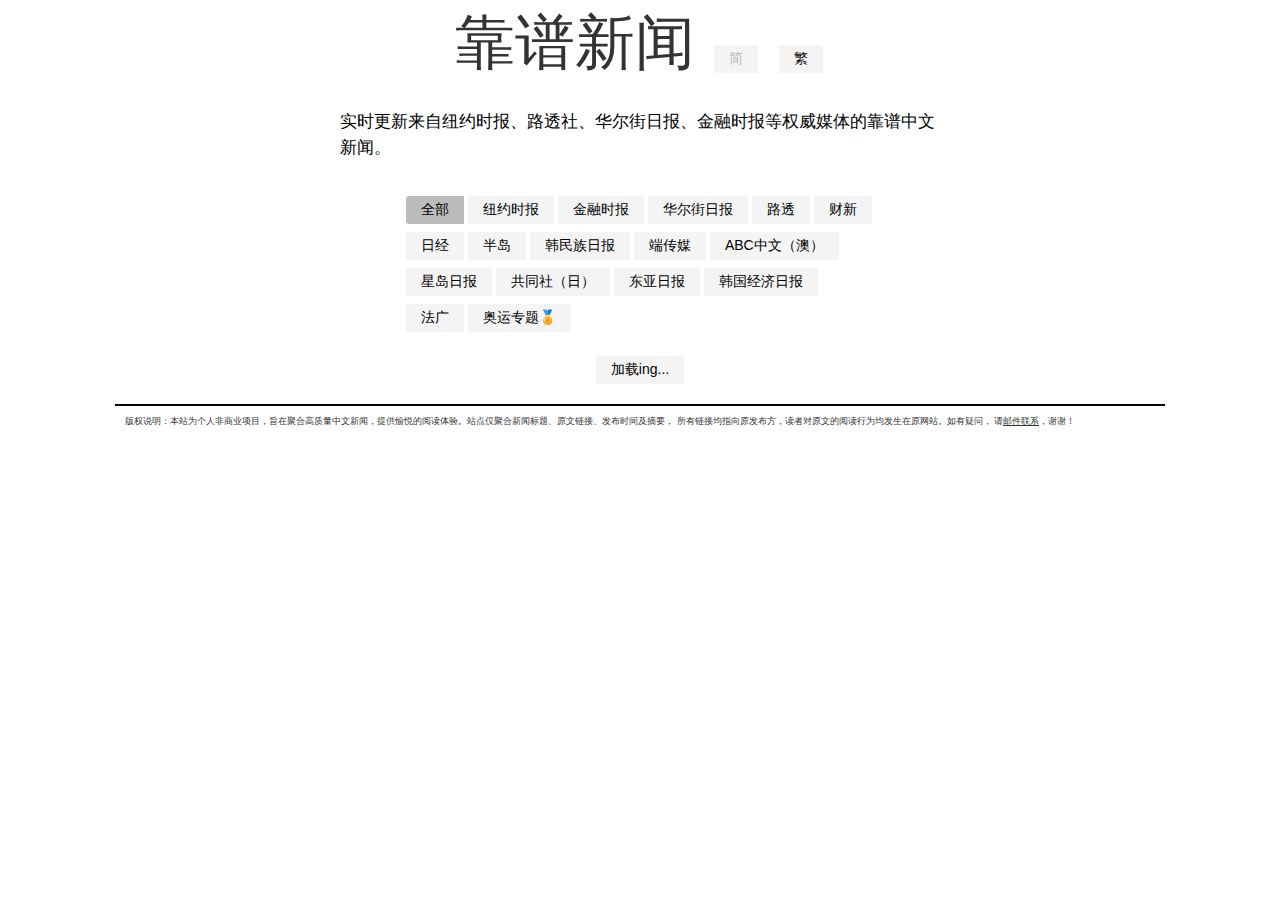
==== index.html @ 2a54b788 "Improve show logic" ====
<!DOCTYPE html>
<html lang="zh">
<head>
    <meta charset="UTF-8">
    <meta http-equiv="X-UA-Compatible" content="IE=edge,chrome=1" />
    <meta name="lang" property="lang" content=zh-hans>
    <meta name="Description" content=实时更新来自纽约时报、路透社、华尔街日报、金融时报等权威媒体的靠谱中文新闻。>
    <meta name="viewport" content="initial-scale=1, maximum-scale=3, minimum-scale=1, user-scalable=yes">
    <link rel="stylesheet" href="assets/style.css">
    <link rel="shortcut icon" type="image/png" href="assets/favicon.png"/>
    <link rel="preload" href="https://kaopucdn.azureedge.net/jsondata/news_hans_0.json" as="fetch" crossorigin="anonymous"/>
    <title>靠谱新闻</title>
    <!-- Global site tag (gtag.js) - Google Analytics -->
    <script async src="https://www.googletagmanager.com/gtag/js?id=UA-131682752-1"></script>
    <script>
      window.dataLayer = window.dataLayer || [];
      function gtag(){dataLayer.push(arguments);}
      gtag('js', new Date());

      gtag('config', 'UA-131682752-1');
    </script>
    <!-- Google Tag Manager -->
    <script>(function(w,d,s,l,i){w[l]=w[l]||[];w[l].push({'gtm.start':
    new Date().getTime(),event:'gtm.js'});var f=d.getElementsByTagName(s)[0],
    j=d.createElement(s),dl=l!='dataLayer'?'&l='+l:'';j.async=true;j.src=
    'https://www.googletagmanager.com/gtm.js?id='+i+dl;f.parentNode.insertBefore(j,f);
    })(window,document,'script','dataLayer','GTM-PDQMP8N');</script>
    <!-- End Google Tag Manager -->

</head>

<body onload="checkLang()">
<!-- Google Tag Manager (noscript) -->
  <noscript><iframe src="https://www.googletagmanager.com/ns.html?id=GTM-PDQMP8N"
  height="0" width="0" style="display:none;visibility:hidden"></iframe></noscript>
  <!-- End Google Tag Manager (noscript) -->
    <main>
        <article class="content">
            <section class="story">
                <header>
                  <h1 class="headline" itemprop="headline">
                    <a href="/">靠谱新闻</a>
                    <button type="button" id="lang-hans" class="control" onclick="hansHantConvert(s2t=false)">简</button>
                    <button type="button" id="lang-hant" class="control" onclick="hansHantConvert(s2t=true)">繁</button>
                  </h1>
                </header>
                <div class="summary-content">
                  <p>
                    实时更新来自纽约时报、路透社、华尔街日报、金融时报等权威媒体的靠谱中文新闻。
                  </p>
                </div>

            </section>
            <!-- Control buttons -->
            <div class="controls" id="myBtnContainer">
                <button class="control active" onclick="filterSelection('all')"> 全部 </button>
                <button class="control" onclick="filterSelection('纽约时报')"> 纽约时报 </button>
                <button class="control" onclick="filterSelection('金融时报')"> 金融时报 </button>
                <button class="control" onclick="filterSelection('华尔街日报')"> 华尔街日报 </button>
                <button class="control" onclick="filterSelection('路透')"> 路透 </button>
                <button class="control" onclick="filterSelection('财新')"> 财新 </button>
                <button class="control" onclick="filterSelection('日经')"> 日经 </button>
                <button class="control" onclick="filterSelection('半岛')"> 半岛 </button>
                <button class="control" onclick="filterSelection('韩民族日报')"> 韩民族日报 </button>
                <button class="control" onclick="filterSelection('端传媒')"> 端传媒 </button>
                <button class="control" onclick="filterSelection('ABC中文（澳）')"> ABC中文（澳）</button>
                <button class="control" onclick="filterSelection('星岛日报')"> 星岛日报 </button>
                <button class="control" onclick="filterSelection('共同社（日）')"> 共同社（日）</button>
                <button class="control" onclick="filterSelection('东亚日报')"> 东亚日报 </button>
                <button class="control" onclick="filterSelection('韩国经济日报')"> 韩国经济日报 </button>
                <button class="control" onclick="filterSelection('法广')"> 法广 </button>
                <button class="control" onclick="filterSelection('奥运')"> 奥运专题🏅 </button>
            </div>
            <div id="g-graphic"></div>
            <button type="button" class="control" id="showDay0" style="display: block; margin-left: auto; margin-right: auto;">加载ing...</button>
            <button type="button" class="control" id="showDay1" onclick="clickDay1Button()" style="display: none; margin-left: auto; margin-right: auto;">加载更多</button>
            <button type="button" class="control" id="showDay2" onclick="clickDay2Button()" style="display: none; margin-left: auto; margin-right: auto;">加载更多</button>
        </article>
        <button onclick="topFunction()" id="myBtn" title="Go to top" style="font-size: 25px;">⤒</button>
        <footer>
            <div class="cf no-content" id="footer">
                <div class="copyright">
                    版权说明：本站为个人非商业项目，旨在聚合高质量中文新闻，提供愉悦的阅读体验。站点仅聚合新闻标题、原文链接、发布时间及摘要，    所有链接均指向原发布方，读者对原文的阅读行为均发生在原网站。如有疑问，     请<a href = 'mailto: kaopu.news@gmail.com'><u>邮件联系</u></a>，谢谢！
                </div>
            </div>
        </footer>
    </main>
<script src="assets/pagefunction.js"></script>
<script>
    function showDay0() {
        fetchAndProcess('https://kaopucdn.azureedge.net/jsondata/news_hans_0.json', 'showDay0')
    }
    function clickDay1Button(){
        document.getElementById("showDay1").textContent = "加载ing...";
        fetchAndProcess('https://kaopucdn.azureedge.net/jsondata/news_hans_1.json', 'showDay1');

    }
    function clickDay2Button(){
        document.getElementById("showDay2").textContent = "加载ing...";
        fetchAndProcess('https://kaopucdn.azureedge.net/jsondata/news_hans_2.json', 'showDay2');
    }
    function appendData(data) {
        let mainContainer = document.getElementById("g-graphic");
        const activeButton = activeControlButton()
        const renderedItems = data.map(item => renderNewsItem(item, activeButton))
        mainContainer.insertAdjacentHTML('beforeend', renderedItems.join("\n"));
    }
    function activeControlButton() {
        const controlButtons = document.querySelector(".controls").querySelectorAll(".control");
        for (let i = 0; i < controlButtons.length; i++) {
            if(controlButtons[i].classList.contains("active")) {
                return controlButtons[i].textContent;
            }
        }
        return null;
    }
    function renderNewsItem(item, activeButton) {
        const aoyun_hans = "奥运";
        const aoyun = item.title.includes(aoyun_hans) || item.story_summary.includes(aoyun_hans) ? aoyun_hans : "";
        const show = (
            activeButton.includes("全部")
            || activeButton.includes(item.publisher)
            || (activeButton.includes(aoyun_hans) && (aoyun !== ""))
        )
            ? "show" : "";
        return `
        <a class="g-thing ${item.publisher} ${aoyun} ${show}" href="${item.link}" target="_blank">
            <div class="g-thing-wrapper">
                <h3>${item.title}</h3>
                <div style="text-align: center">
                <p class="byline publisher">${item.publisher}</p>
                <p class="byline first_seen">${convertTS(item.first_seen)}</p>
            </div>
            <p> ${item.story_summary}</p>
            </div>
        </a>
        `
    }
    function fetchAndProcess(dataUrl, btnId="") {
        fetch(dataUrl, {credentials: 'same-origin'})
            .then(function (response) {
                return response.json();
            })
            .then(function (data) {
                appendData(data.slice(0, 18));  // render first 18 items ( 3 by 6)
                appendData(data.slice(19));
                switch(btnId) {
                    case 'showDay0':
                        let showDay0Btn = document.getElementById("showDay0");
                        showDay0Btn.parentNode.removeChild(showDay0Btn);
                        document.getElementById("showDay1").style.display = "block";
                        break;
                    case 'showDay1':
                        let showDay1Btn = document.getElementById("showDay1");
                        showDay1Btn.parentNode.removeChild(showDay1Btn);
                        document.getElementById("showDay2").style.display = "block";
                        break;
                    case 'showDay2':
                        let showDay2Btn = document.getElementById("showDay2");
                        showDay2Btn.parentNode.removeChild(showDay2Btn);
                        break;
                    default:
                        break;
                }
            })
            .catch(function (err) {
                console.log('error: ' + err);
            });
    }
 </script>
<script>
    showDay0()
</script>
  <script src="assets/btn.js"></script>
  <script>
    function setCookie(cname,cvalue,exdays) {
      var d = new Date();
      d.setTime(d.getTime() + (exdays*24*60*60*1000));
      var expires = "expires=" + d.toGMTString();
      document.cookie = cname + "=" + cvalue + ";" + expires + ";path=/";
    }
    function delCookie(cname) {
      if(getCookie(cname) !== "") {
        setCookie(cname, "", 0);
      }
    }
    function getCookie(cname) {
      var name = cname + "=";
      var decodedCookie = decodeURIComponent(document.cookie);
      var ca = decodedCookie.split(';');
      for(var i = 0; i < ca.length; i++) {
        var c = ca[i];
        while (c.charAt(0) == ' ') {
          c = c.substring(1);
        }
        if (c.indexOf(name) == 0) {
          return c.substring(name.length, c.length);
        }
      }
      return "";
    }
    function hansHantConvert(s2t) {
      const lang = document.querySelector('meta[name="lang"]').content
      if(s2t && lang === "zh-hans") {
        setCookie("zh-hant", "true", 365);
        window.location.href = "/zh-hant.html";
      }
      if(!s2t && lang === "zh-hant") {
        delCookie("zh-hant")
        window.location.href = "/index.html";
      }
    }
    function checkLang() {
      const lang = document.querySelector('meta[name="lang"]').content
      let zhHantOn = getCookie("zh-hant");
      if (zhHantOn === "true") {
        if (lang !== "zh-hant") {
          window.location.href = "/zh-hant.html";
        } else {
          document.getElementById("lang-hans").disabled = false;
          document.getElementById("lang-hant").disabled = true;
          }
        }

      else {  // zhHant is off
        if (lang !== "zh-hans") {
          window.location.href = "/index.html";
        }
        else {
          document.getElementById("lang-hans").disabled = true;
          document.getElementById("lang-hant").disabled = false;
        }
      }
    }
  </script>

</body>
</html>
---- assets/style.css ----
/*The stylesheet was adapted from https://cn.nytimes.com/interactive/20190101/100books/index.html with minor change. Courtesy to NYTimes.*/
@charset "utf-8";
/*reset css*/
*{margin:0;padding:0;outline: none;-webkit-tap-highlight-color:rgba(0,0,0,0);}
body{height: 100%;font-size: 100%; font-family: 'PingFang SC', 'Arial', 'Heiti SC', 'Microsoft Yahei', 'simsun', sans-serif;-webkit-text-size-adjust:none;line-height:1.62;}
html{height: 100%;}
table{border-collapse:collapse;border-spacing:0}
h1,h2,h3,h4,h5,h6{font-size:100%;}
ul,ol,li{list-style:none;}
em{font-style:normal}
img{border:none;}
input,img{vertical-align:middle;}
.fn-clear:after {visibility: hidden;display: block;font-size: 0;content: " ";clear: both;height: 0;}
.fn-clear{*zoom:1;}
a{color:#333;text-decoration:none;-webkit-tap-highlight-color:rgba(0,0,0,0);}
a:active{color:#555;-webkit-tap-highlight-color:rgba(0,0,0,0);}
section,aside,header,footer,hgroup,article,main{display:block}
.main{width:100%;min-width: 300px;}
.btn{display:inline-block;width:100%;height:40px; background-color: #f53b3b; box-shadow: 0 5px 0 #ce0000; border-radius:15px;color:#fff;font-size: 16px; font-weight:bold;border:0 none;text-align:center;line-height: 40px}
.input,.select{width:96%;margin: 0 auto;height:24px;;text-indent:8px;padding:8px 0;font-size:14px;line-height: 24px;-webkit-appearance: none;}
.select{height:40px;padding:0}
.center {text-align: center}
@font-face {
  font-family: 'sharefont';
  src:    url('../fonts/sharefont.eot?k3pmj9');
  src:    url('../fonts/sharefont.eot?k3pmj9#iefix') format('embedded-opentype'),
  url('../fonts/sharefont.ttf?k3pmj9') format('truetype'),
  url('../fonts/sharefont.woff?k3pmj9') format('woff'),
  url('../fonts/sharefont.svg?k3pmj9#icomoon') format('svg');
  font-weight: normal;
  font-style: normal;
}

[class^="icon-"], [class*=" icon-"] {
  /* use !important to prevent issues with browser extensions that change fonts */
  font-family: 'sharefont' !important;
  speak: none;
  font-style: normal;
  font-weight: normal;
  font-variant: normal;
  text-transform: none;
  line-height: 1;

  /* Better Font Rendering =========== */
  -webkit-font-smoothing: antialiased;
  -moz-osx-font-smoothing: grayscale;
}

.icon-qrcode:before {
  content: "\f029";
}
.icon-twitter:before {
  content: "\f099";
}
.icon-facebook:before {
  content: "\f09a";
}
.icon-facebook-f:before {
  content: "\f09a";
}
.icon-wechat:before {
  content: "\f1d7";
}
.icon-weixin:before {
  content: "\f1d7";
}
.icon-spinner:before {
  content: "\e900";
}
.spin {
  -webkit-animation: spin 2s infinite linear;
  animation: spin 2s infinite linear
}
@-webkit-keyframes spin {
  0% {
    -webkit-transform: rotate(0deg);
    transform: rotate(0deg)
  }

  100% {
    -webkit-transform: rotate(359deg);
    transform: rotate(359deg)
  }
}

@keyframes spin {
  0% {
    -webkit-transform: rotate(0deg);
    transform: rotate(0deg)
  }

  100% {
    -webkit-transform: rotate(359deg);
    transform: rotate(359deg)
  }
}
main {
  width: 1050px;
  max-width: 100%;
  margin: 0 auto;
  padding-bottom: 20px;
}
.heading {
  border-bottom: 1px solid #ccc;
}
.heading h2 a{
  display: block;
  height: 70px;
  padding: 20px 0;
  background: url("../imgs/nameplate.svg");
  background-repeat: no-repeat;
  background-size: 367px;
  background-position: center center;
  margin: 0 auto;
}
.visually-hidden {
  position: absolute;
  width: 1px;
  height: 1px;
  margin: -1px;
  padding: 0;
  border: 0;
  clip: rect(0 0 0 0);
  overflow: hidden;
}
.content {
  margin: 10px 0;
  position: relative;
}
.story {
  width: 600px;
  max-width: 100%;
  margin: 10px auto;
}
.story header h1.headline {
  white-space: normal;
  float: none;
  display: block;
  position: static;
  font-size: 3.75rem;
  font-weight: 200;
  line-height: 1.1;
  text-align: center;
  margin-bottom: 1rem;
}
.story .byline-dateline {
  text-align: center;
  font-size: 12px;
}
.byline-dateline .byline {
  font-size: 0.6875rem;
  line-height: 0.875rem;
  font-weight: 700;
  font-style: normal;
}
.last-byline {
  margin-right: 7px;
}
.summary-content {
  text-align: left;
  margin: 2rem auto 1rem;
  font-size: 17px;
  line-height: 1.5;
}
.g-tags li {
  display: inline-block;
}
.g-tags li a {
  font-family: 'nyt-franklin';
  display: block;
  color: #333;
  background: #f5f5f5;
  padding: 10px;
  border-radius: 3px;
  margin-bottom: 5px;
}
.g-tags li a:hover {
  text-decoration: none;
  background: #54c3fe;
}
.g-tags li a.g-tag-active {
  background: #0299ea;
  color: #fff;
}
#g-graphic {
  display: -ms-flexbox;
  display: flex;
  -ms-flex-wrap: wrap;
  flex-wrap: wrap;
  margin: 0 auto;
}
.g-thing {
  width: 33%;
  -ms-flex: 0 0 33%;
  flex: 0 0 33%;
  color: #333;
  background-color: #fff;
  box-sizing: border-box;
  position: relative;
  padding: 0 10px;
  display: none; /* Hidden by default */
}
.g-thing .g-thing-wrapper {
  padding-bottom: 15px;
}
.g-thing h3 {
  font-weight: 400;
  font-size: 24px;
  color: #333;
  padding: 5px;
  overflow: hidden;
  text-align: center;
  padding:  5px 0;
}

.g-thing p {
  font-size: 14px;
  color: #333;
}
.g-thing p.category {
  font-size: 12px;
  color: gray;
  text-align: center;
  padding: 5px 0 8px 0;
}
.g-thing p.byline {
  color: gray;
  font-size:  14px;
  text-align: center;
  padding: 8px 0 8px 0;
  display: inline-block;
}
.g-thing h3.center_text {
  position: absolute;
  top: 50%;
  margin-top: -27px;
  box-sizing: border-box;
  text-align: center;
  width: 100%;
  box-sizing: border-box;
}

.g-thing:hover{
   background-color:#F5F5F5;
}
.g-thing .g-card {
  box-shadow: rgba(0, 0, 0, 0.1) 0 0 5px;
}
.g-rank {
  position: absolute;
  top: 5px;
  left: 15px;
  width: 30px;
  height: 30px;
  line-height: 30px;
  border-radius: 30px;
  text-align: center;
  background: #0299ea;
  color: #fff;
  text-shadow: rgba(0, 0, 0, 0.2) 0 0 5px;
  font-size: 14px;
  font-weight: 700;
}
.img_cont {
  height: 236px;
  padding: 10px 0;
  overflow: hidden;
  text-align: center;
  line-height: 136px;
}
.g-promo-image {
  max-height: 100%;
  max-width: 100%;
}
#footer {
  border-top: 2px solid #000;
  padding: 8px 10px;
}
#footer .copyright {
  color: #333;
  font-size: 9px;
  float: left;
}
#footer .footerLinkList {
  list-style: none;
  list-style-type: none;
  margin: 0;
  padding: 0;
  float: right;
  height: 20px;
  line-height: 20px;
  font-size: 12px;
}
#footer .footerLinkList .footerLink {
  float: left;
  padding-right: 4px;
  margin-right: 4px;
  margin-top: 2px;
  margin-bottom: 2px;
  border-right: 1px solid #e2e2e2;
  height: 16px;
  line-height: 16px;
}
#footer .footerLinkList .footerLink.last {
  border-right: none;
}
#footer .footerLinkList .footerLink #rssIcon {
  overflow: visible;
  padding-right: 18px;
}
.tags_wrapper {
  margin: 0 5px;
  z-index: 1;
  overflow: hidden;
  position: relative;
}
.nav_scroller {
  z-index: 1;
  -webkit-tap-highlight-color: rgba(0,0,0,0);
  -webkit-transform: translateZ(0);
  -moz-transform: translateZ(0);
  -ms-transform: translateZ(0);
  -o-transform: translateZ(0);
  transform: translateZ(0);
  -webkit-touch-callout: none;
  -webkit-user-select: none;
  -moz-user-select: none;
  -ms-user-select: none;
  user-select: none;
  -webkit-text-size-adjust: none;
  -moz-text-size-adjust: none;
  -ms-text-size-adjust: none;
  -o-text-size-adjust: none;
  text-size-adjust: none;
}
.share_btns {
  position: absolute;
  top: 5px;
  right: 0;
}
.share_btn {
  border: 0;
  background: #3b3b3b;
  width: 35px;
  height: 35px;
  border-radius: 50%;
  margin-right: 5px;
  font-size: 1px;
}
.share_btn:hover {
  opacity: 0.85;
}
.share_btn i {
  font-size: 18px;
  color: #fff;
  vertical-align: middle;
}
.share_btn.facebook {
  background: #39579a;
}
.share_btn.twitter {
  background: #3a96ff;
}
.share_btn.wechat {
  background: #52c332;
}
footer {
  clear: both;
  padding-top: 10px;
}
@media screen and (min-width: 977px) {
  .g-thing h3 {
    font-weight: 400;
    font-size: 24px;
    padding: 5px;;
    color: #333;
  }
  .g-thing .g-card {
    box-shadow: rgba(0, 0, 0, 0.1) 0 0 10px;
  }
  .controls {
    width: 45%;
  }
}
@media screen and (max-width: 976px) {
  .g-thing {
    width: 25%;
  }
  .controls {
    width: 65%;
  }
}
@media screen and (max-width: 767px) {
  .g-thing {
    width: 33%;
  }
  .controls {
    width: 75%;
  }
}

@media screen and (max-width: 610px) {
  .g-thing {
    width: 100%;
    -ms-flex: 0 0 100%;
    flex: 0 0 100%;
  }
  .g-thing h3 {
    font-size: 18px;
  }
  .content {
    padding: 0 10px;
  }
}
@media screen and (max-width: 420px) {
  .heading h2 a {
    max-width: 80%;
    background-size: 100% auto;
  }
  .story header h1.headline {
    font-size: 1.75rem;
  }
  .summary-content {
    margin: 1rem auto 1rem;
  }
  .share_btns {
    position: static;
    margin-bottom: 20px;
  }
  .controls {
    width: 100%;
  }
}

/* For filter feature, see demo of mixitup https://www.kunkalabs.com/mixitup/docs/get-started/*/
.controls {
    padding: 1rem;
    font-size: 0.1px;
    max-width: 800px;
    margin: auto;
}

.control {
  background-color: rgba(212, 212, 212, 0.25);
  border: none;

  padding: 5px 15px;
  text-align: center;
  text-decoration: none;
  display: inline-block;
  font-size: 14px;
  margin: 4px 2px;
  cursor: pointer;
}

.control:hover {
    background: rgba(63, 63, 63, 0.24);
}

.control.active {
  background: rgba(137, 137, 137, 0.57);
}
.mixitup-control-active {
    background: rgba(137, 137, 137, 0.57);
}

.control:first-of-type {
    border-radius: 3px 0 0 3px;
}

.control:last-of-type {
    border-radius: 0 3px 3px 0;
}
#myBtn {
  display: none;
  position: fixed;
  bottom: 20px;
  right: 30px;
  z-index: 99;
  font-size: 22px;
  border: none;
  outline: none;
  background-color: darkgrey;
  color: white;
  cursor: pointer;
  padding: 8px;
  border-radius: 4px;
}

#myBtn:hover {
  background-color: #555;
}


/* https://www.w3schools.com/howto/howto_js_filter_elements.asp */
.container {
  overflow: hidden;
}

.filterDiv {
  float: left;
  background-color: #2196F3;
  color: #ffffff;
  width: 100px;
  line-height: 100px;
  text-align: center;
  margin: 2px;
  display: none; /* Hidden by default */
}

/* The "show" class is added to the filtered elements */
.show {
  display: block;
}

/* Style the buttons */
.btn {
  border: none;
  outline: none;
  padding: 12px 16px;
  background-color: #f1f1f1;
  cursor: pointer;
}

/* Add a light grey background on mouse-over */
.btn:hover {
  background-color: #ddd;
}

/* Add a dark background to the active button */
.btn.active {
  background-color: #666;
  color: white;
}
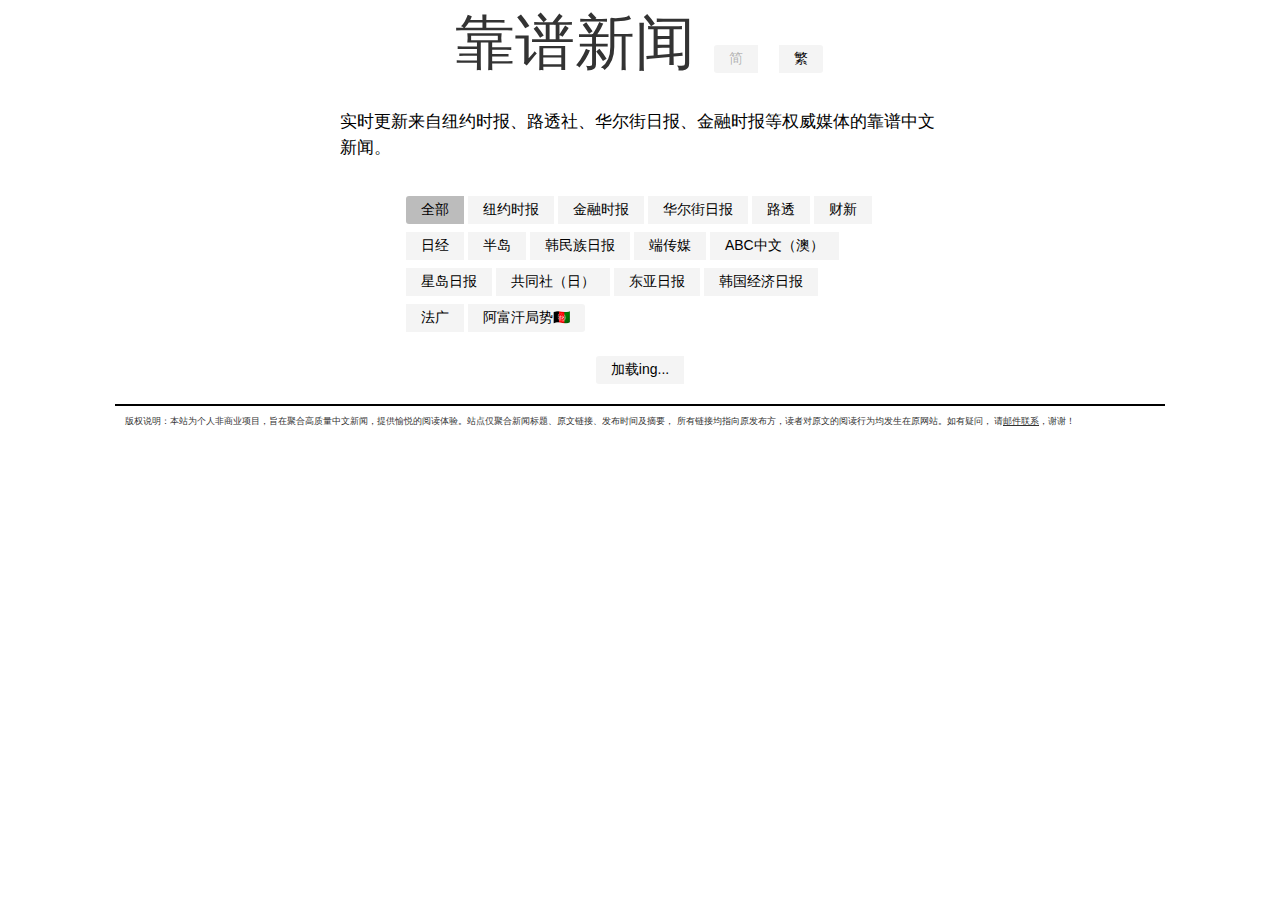
==== commit 67903c1a: "Add 阿富汗专题" ====
--- a/index.html
+++ b/index.html
@@ -70,7 +70,7 @@
                 <button class="control" onclick="filterSelection('东亚日报')"> 东亚日报 </button>
                 <button class="control" onclick="filterSelection('韩国经济日报')"> 韩国经济日报 </button>
                 <button class="control" onclick="filterSelection('法广')"> 法广 </button>
-                <button class="control" onclick="filterSelection('奥运')"> 奥运专题🏅 </button>
+                <button class="control" onclick="filterSelection('阿富汗')"> 阿富汗局势🇦🇫 </button>
             </div>
             <div id="g-graphic"></div>
             <button type="button" class="control" id="showDay0" style="display: block; margin-left: auto; margin-right: auto;">加载ing...</button>
@@ -116,7 +116,7 @@
         return null;
     }
     function renderNewsItem(item, activeButton) {
-        const aoyun_hans = "奥运";
+        const aoyun_hans = "阿富汗";
         const aoyun = item.title.includes(aoyun_hans) || item.story_summary.includes(aoyun_hans) ? aoyun_hans : "";
         const show = (
             activeButton.includes("全部")
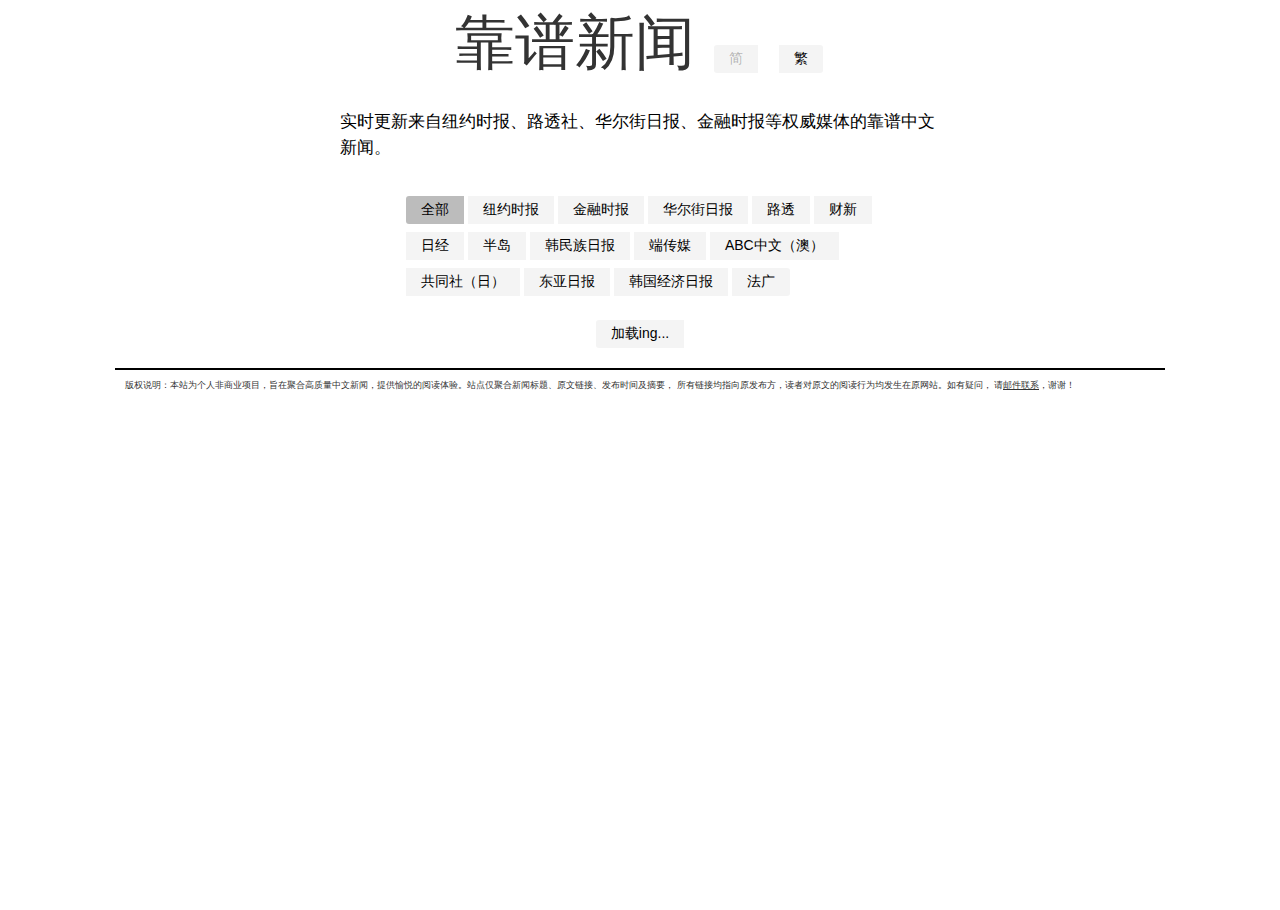
==== commit 27dd9c53: "Remove frontend keyword filter" ====
--- a/index.html
+++ b/index.html
@@ -65,12 +65,10 @@
                 <button class="control" onclick="filterSelection('韩民族日报')"> 韩民族日报 </button>
                 <button class="control" onclick="filterSelection('端传媒')"> 端传媒 </button>
                 <button class="control" onclick="filterSelection('ABC中文（澳）')"> ABC中文（澳）</button>
-                <button class="control" onclick="filterSelection('星岛日报')"> 星岛日报 </button>
                 <button class="control" onclick="filterSelection('共同社（日）')"> 共同社（日）</button>
                 <button class="control" onclick="filterSelection('东亚日报')"> 东亚日报 </button>
                 <button class="control" onclick="filterSelection('韩国经济日报')"> 韩国经济日报 </button>
                 <button class="control" onclick="filterSelection('法广')"> 法广 </button>
-                <button class="control" onclick="filterSelection('阿富汗')"> 阿富汗局势🇦🇫 </button>
             </div>
             <div id="g-graphic"></div>
             <button type="button" class="control" id="showDay0" style="display: block; margin-left: auto; margin-right: auto;">加载ing...</button>
@@ -102,8 +100,7 @@
     }
     function appendData(data) {
         let mainContainer = document.getElementById("g-graphic");
-        const activeButton = activeControlButton()
-        const renderedItems = data.map(item => renderNewsItem(item, activeButton))
+        const renderedItems = data.map(item => renderNewsItem(item))
         mainContainer.insertAdjacentHTML('beforeend', renderedItems.join("\n"));
     }
     function activeControlButton() {
@@ -115,17 +112,9 @@
         }
         return null;
     }
-    function renderNewsItem(item, activeButton) {
-        const aoyun_hans = "阿富汗";
-        const aoyun = item.title.includes(aoyun_hans) || item.story_summary.includes(aoyun_hans) ? aoyun_hans : "";
-        const show = (
-            activeButton.includes("全部")
-            || activeButton.includes(item.publisher)
-            || (activeButton.includes(aoyun_hans) && (aoyun !== ""))
-        )
-            ? "show" : "";
+    function renderNewsItem(item) {
         return `
-        <a class="g-thing ${item.publisher} ${aoyun} ${show}" href="${item.link}" target="_blank">
+        <a class="g-thing ${item.publisher} show" href="${item.link}" target="_blank">
             <div class="g-thing-wrapper">
                 <h3>${item.title}</h3>
                 <div style="text-align: center">
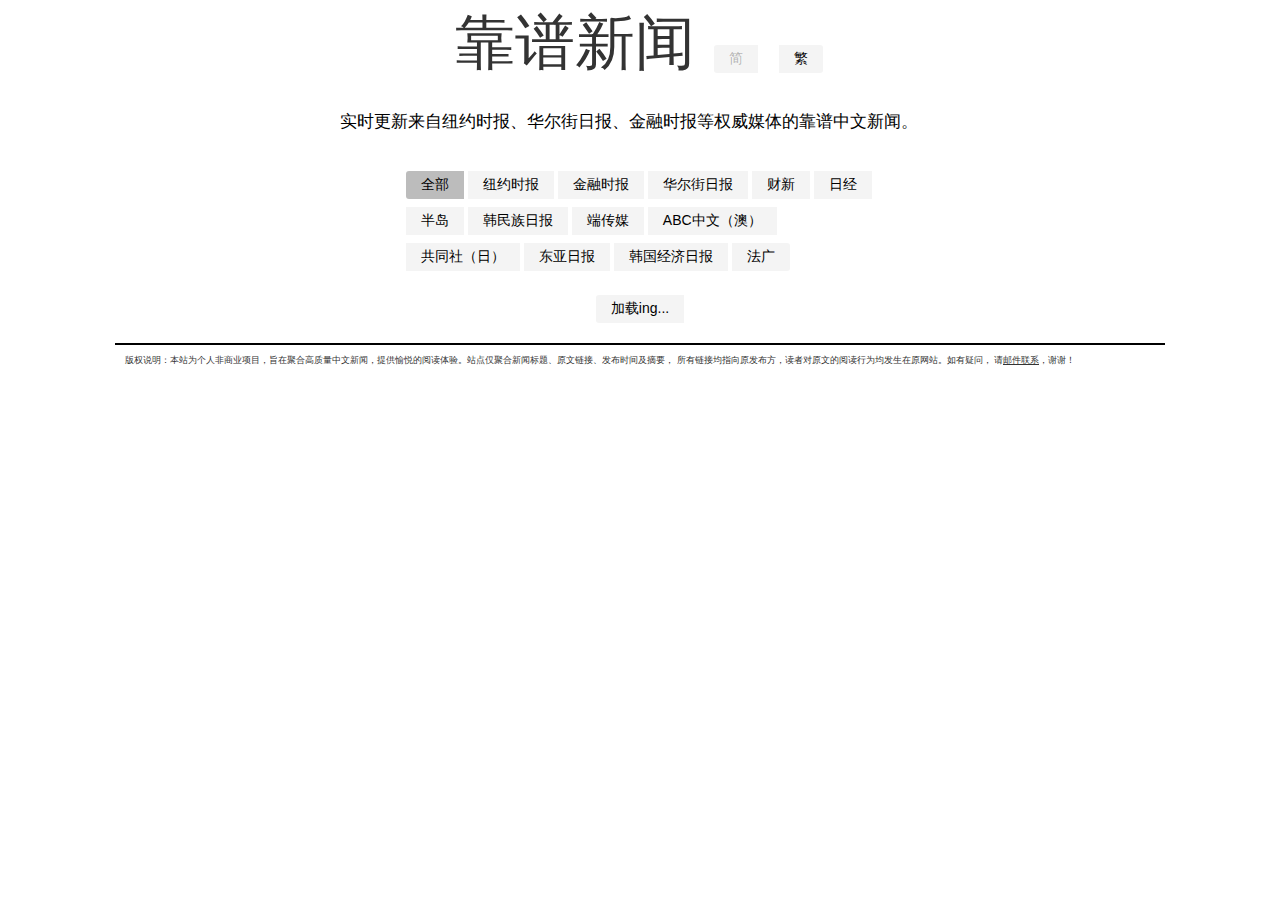
==== commit e83cfe0d: "路透中文网停止更新" ====
--- a/index.html
+++ b/index.html
@@ -5,7 +5,7 @@
     <meta charset="UTF-8">
     <meta http-equiv="X-UA-Compatible" content="IE=edge,chrome=1" />
     <meta name="lang" property="lang" content=zh-hans>
-    <meta name="Description" content=实时更新来自纽约时报、路透社、华尔街日报、金融时报等权威媒体的靠谱中文新闻。>
+    <meta name="Description" content=实时更新来自纽约时报、华尔街日报、金融时报等权威媒体的靠谱中文新闻。>
     <meta name="viewport" content="initial-scale=1, maximum-scale=3, minimum-scale=1, user-scalable=yes">
     <link rel="stylesheet" href="assets/style.css">
     <link rel="shortcut icon" type="image/png" href="assets/favicon.png"/>
@@ -47,7 +47,7 @@
                 </header>
                 <div class="summary-content">
                   <p>
-                    实时更新来自纽约时报、路透社、华尔街日报、金融时报等权威媒体的靠谱中文新闻。
+                    实时更新来自纽约时报、华尔街日报、金融时报等权威媒体的靠谱中文新闻。
                   </p>
                 </div>
 
@@ -58,7 +58,6 @@
                 <button class="control" onclick="filterSelection('纽约时报')"> 纽约时报 </button>
                 <button class="control" onclick="filterSelection('金融时报')"> 金融时报 </button>
                 <button class="control" onclick="filterSelection('华尔街日报')"> 华尔街日报 </button>
-                <button class="control" onclick="filterSelection('路透')"> 路透 </button>
                 <button class="control" onclick="filterSelection('财新')"> 财新 </button>
                 <button class="control" onclick="filterSelection('日经')"> 日经 </button>
                 <button class="control" onclick="filterSelection('半岛')"> 半岛 </button>
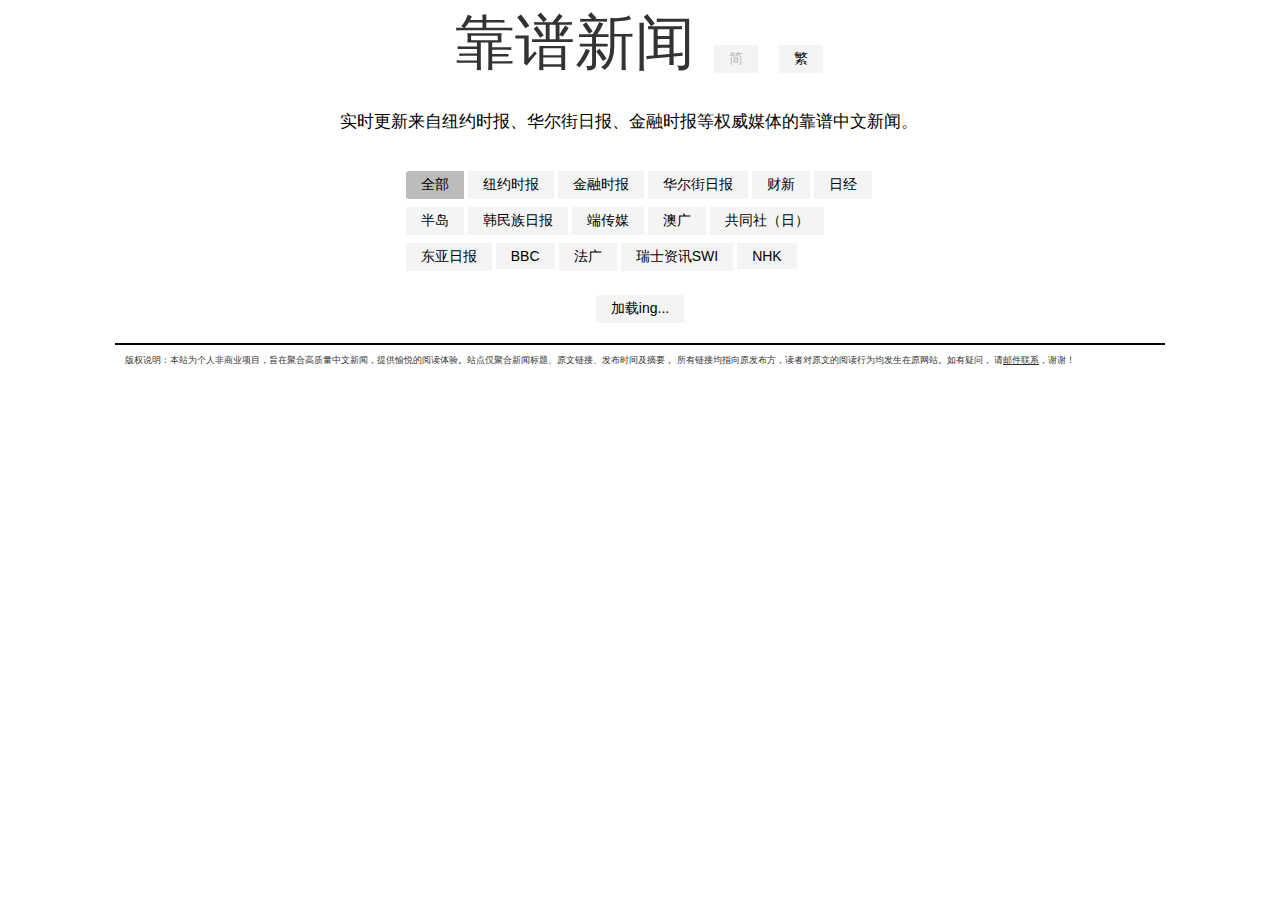
==== commit 12c2f130: "Update data sources" ====
--- a/index.html
+++ b/index.html
@@ -9,7 +9,7 @@
     <meta name="viewport" content="initial-scale=1, maximum-scale=3, minimum-scale=1, user-scalable=yes">
     <link rel="stylesheet" href="assets/style.css">
     <link rel="shortcut icon" type="image/png" href="assets/favicon.png"/>
-    <link rel="preload" href="https://kaopucdn.azureedge.net/jsondata/news_hans_0.json" as="fetch" crossorigin="anonymous"/>
+    <link rel="preload" href="https://kaopucdn.azureedge.net/jsondata/news_list_beta_hans_0.json" as="fetch" crossorigin="anonymous"/>
     <title>靠谱新闻</title>
     <!-- Global site tag (gtag.js) - Google Analytics -->
     <script async src="https://www.googletagmanager.com/gtag/js?id=UA-131682752-1"></script>
@@ -63,16 +63,19 @@
                 <button class="control" onclick="filterSelection('半岛')"> 半岛 </button>
                 <button class="control" onclick="filterSelection('韩民族日报')"> 韩民族日报 </button>
                 <button class="control" onclick="filterSelection('端传媒')"> 端传媒 </button>
-                <button class="control" onclick="filterSelection('ABC中文（澳）')"> ABC中文（澳）</button>
-                <button class="control" onclick="filterSelection('共同社（日）')"> 共同社（日）</button>
+                <button class="control" onclick="filterSelection('澳大利亚广播公司')"> 澳广</button>
+                <button class="control" onclick="filterSelection('共同网')"> 共同社（日）</button>
                 <button class="control" onclick="filterSelection('东亚日报')"> 东亚日报 </button>
-                <button class="control" onclick="filterSelection('韩国经济日报')"> 韩国经济日报 </button>
+                <button class="control" onclick="filterSelection('英国广播公司')"> BBC </button>
                 <button class="control" onclick="filterSelection('法广')"> 法广 </button>
+                <button class="control" onclick="filterSelection('瑞士新闻简讯')"> 瑞士资讯SWI </button>
+                <button class="control" onclick="filterSelection('日本放送协会')"> NHK </button>
             </div>
             <div id="g-graphic"></div>
             <button type="button" class="control" id="showDay0" style="display: block; margin-left: auto; margin-right: auto;">加载ing...</button>
             <button type="button" class="control" id="showDay1" onclick="clickDay1Button()" style="display: none; margin-left: auto; margin-right: auto;">加载更多</button>
             <button type="button" class="control" id="showDay2" onclick="clickDay2Button()" style="display: none; margin-left: auto; margin-right: auto;">加载更多</button>
+            <button type="button" class="control" id="showDay3" onclick="clickDay3Button()" style="display: none; margin-left: auto; margin-right: auto;">加载更多</button>
         </article>
         <button onclick="topFunction()" id="myBtn" title="Go to top" style="font-size: 25px;">⤒</button>
         <footer>
@@ -86,16 +89,20 @@
 <script src="assets/pagefunction.js"></script>
 <script>
     function showDay0() {
-        fetchAndProcess('https://kaopucdn.azureedge.net/jsondata/news_hans_0.json', 'showDay0')
+        fetchAndProcess('https://kaopucdn.azureedge.net/jsondata/news_list_beta_hans_0.json', 'showDay0')
     }
     function clickDay1Button(){
         document.getElementById("showDay1").textContent = "加载ing...";
-        fetchAndProcess('https://kaopucdn.azureedge.net/jsondata/news_hans_1.json', 'showDay1');
+        fetchAndProcess('https://kaopucdn.azureedge.net/jsondata/news_list_beta_hans_1.json', 'showDay1');
 
     }
     function clickDay2Button(){
         document.getElementById("showDay2").textContent = "加载ing...";
-        fetchAndProcess('https://kaopucdn.azureedge.net/jsondata/news_hans_2.json', 'showDay2');
+        fetchAndProcess('https://kaopucdn.azureedge.net/jsondata/news_list_beta_hans_2.json', 'showDay2');
+    }
+    function clickDay3Button(){
+        document.getElementById("showDay3").textContent = "加载ing...";
+        fetchAndProcess('https://kaopucdn.azureedge.net/jsondata/news_list_beta_hans_3.json', 'showDay3');
     }
     function appendData(data) {
         let mainContainer = document.getElementById("g-graphic");
@@ -118,9 +125,9 @@
                 <h3>${item.title}</h3>
                 <div style="text-align: center">
                 <p class="byline publisher">${item.publisher}</p>
-                <p class="byline first_seen">${convertTS(item.first_seen)}</p>
-            </div>
-            <p> ${item.story_summary}</p>
+                <p class="byline first_seen">${convertTS(item.pubDate)}</p>
+            </div>
+            <p> ${item.description}</p>
             </div>
         </a>
         `
@@ -147,6 +154,11 @@
                     case 'showDay2':
                         let showDay2Btn = document.getElementById("showDay2");
                         showDay2Btn.parentNode.removeChild(showDay2Btn);
+                        document.getElementById("showDay3").style.display = "block";
+                        break;
+                    case 'showDay3':
+                        let showDay3Btn = document.getElementById("showDay3");
+                        showDay3Btn.parentNode.removeChild(showDay3Btn);
                         break;
                     default:
                         break;
